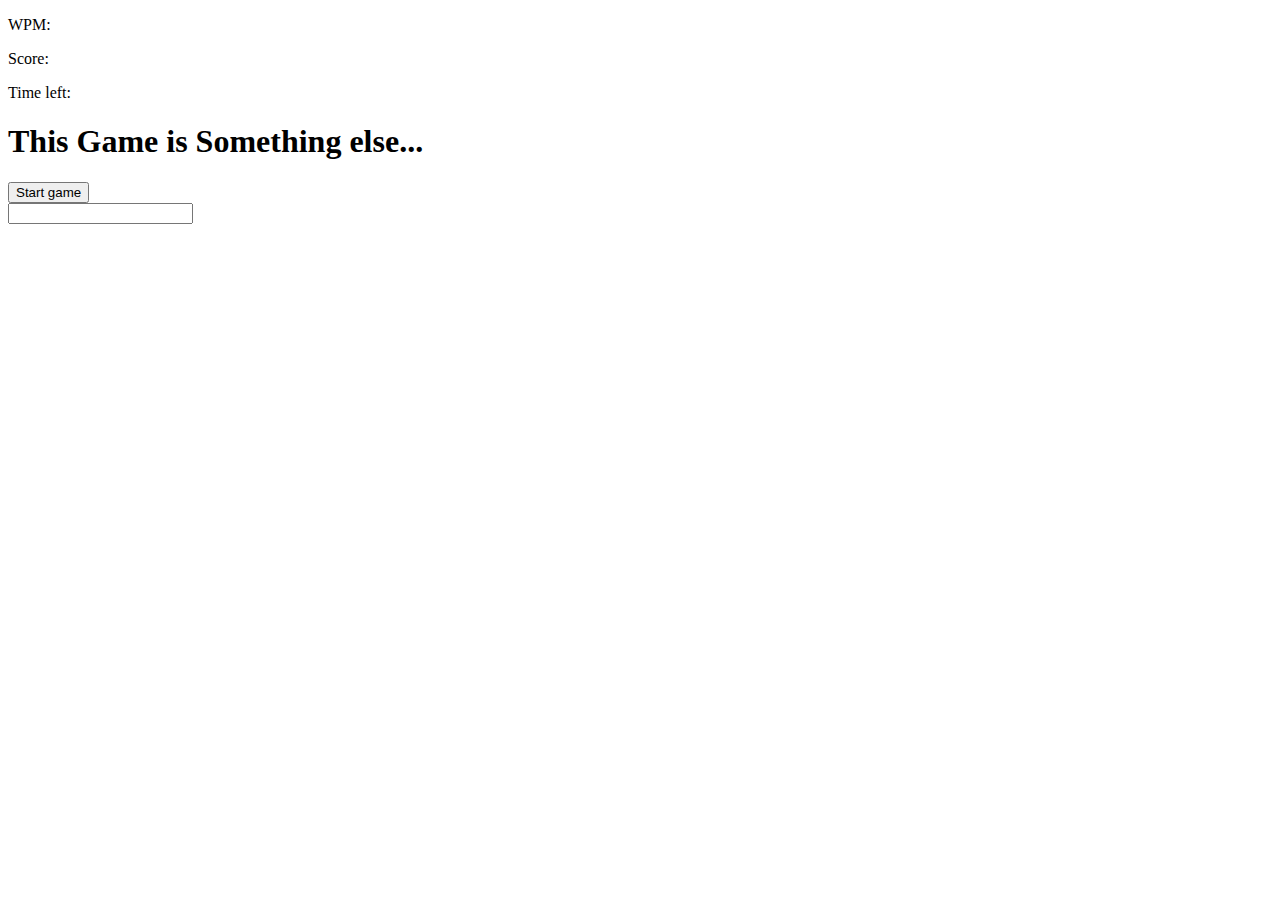
==== 2/index.html @ 77ba813b "Create index.html" ====
<!DOCTYPE html>
<html lang="en">
<head>
    <meta charset="UTF-8">
    <meta http-equiv="X-UA-Compatible" content="IE=edge">
    <meta name="viewport" content="width=device-width, initial-scale=1.0">
    <title>Typing Game 2</title>
    <link rel="stylesheet" href="styles.css">
</head>
<body>
    <body>
        <header>
            <article id="stats" class="hide" >
                <p class="d-block">WPM: <span id="wpm-display"></span></p>
                <p class="d-block">Score: <span id="score-display"></span></p>
                <p class="d-block">
                    Time left: <span id="time-display"></span>
                </p>
            </article>
            <h1 id="main-heading">This Game is Something else...</h1>
        </header>

        <main>
            <section id="main-section">
                <!-- typed words go here -->
                <article id="main-content"></article>

                <button type="submit" id="button">Start game</button>

                <article id="text-display" ></article>

                <form id="form">
                    <input class="hide" id="input" type="text" />
                </form>
            </section>
        </main>

        <script src="./alice.js"></script>
        <script src="app.js"></script>
    </body>
</html>
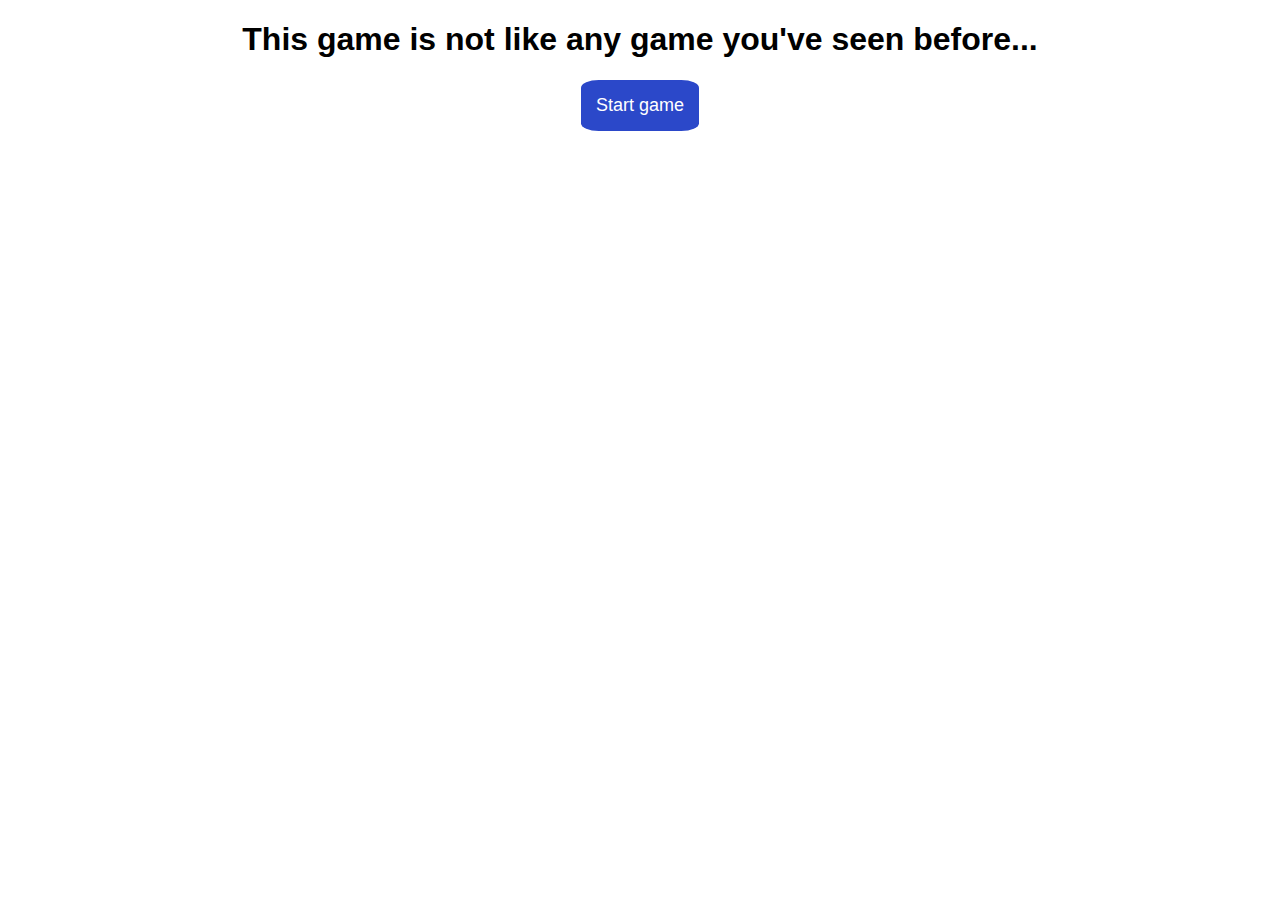
==== commit 52d7fe0c: "Update index.html" ====
--- a/2/index.html
+++ b/2/index.html
@@ -17,7 +17,7 @@
                     Time left: <span id="time-display"></span>
                 </p>
             </article>
-            <h1 id="main-heading">This Game is Something else...</h1>
+            <h1 id="main-heading">This game is not like any game you've seen before...</h1>
         </header>
 
         <main>
--- a/2/styles.css
+++ b/2/styles.css
@@ -0,0 +1,50 @@
+body {
+    font-family: Arial, Helvetica, sans-serif;
+}
+
+button {
+    background-color: rgb(43, 72, 201);
+    color: white;
+    cursor: pointer;
+    padding: 15px;
+    font-size: large;
+    border: none;
+    border-radius: 15%;
+    outline: none;
+    margin-left: auto;
+    margin-right: auto;
+    display: block;
+}
+
+input {
+    padding: 15px;
+    font-size: 1.5rem;
+    display: block;
+    width: 70%;
+    margin-left: auto;
+    margin-right: auto;
+}
+
+#main-heading {
+    text-align: center;
+}
+
+#stats {
+    margin-left: auto;
+    margin-right: auto;
+    width: fit-content;
+}
+
+.hide {
+    display: none;
+}
+
+#text-display {
+    font-size: 3rem;
+    text-align: center;
+}
+
+.typed-word {
+    padding: 5px;
+    display: inline-block;
+}
